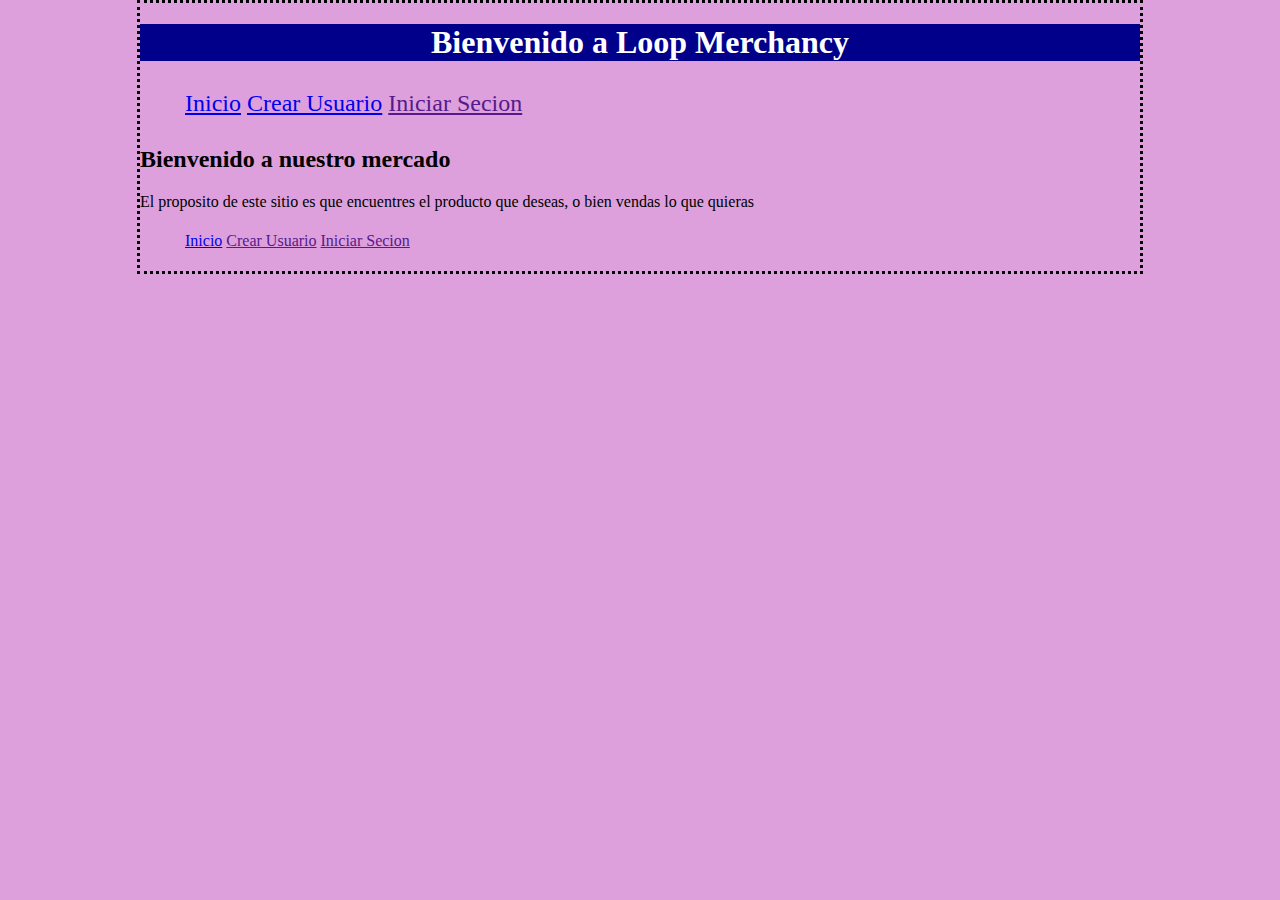
==== PROGRA_II_PROGRAMADA/web/Vistas/index.html @ ab1f0e6a "ASS" ====
<!DOCTYPE html>
<!--
To change this license header, choose License Headers in Project Properties.
To change this template file, choose Tools | Templates
and open the template in the editor.
-->
<html>
    <head>
        <title>Inicio</title>
        <meta charset="UTF-8">
        <meta name="viewport" content="width=device-width, initial-scale=1.0">
        <link href="MyStyles.css" rel="stylesheet" type="text/css"/>
    </head>
    <body>
        <h1>Bienvenido a Loop Merchancy</h1>
        <nav>
            <ul class="menuSuperior"> 
                <li>
                    <a href="index.html">Inicio</a>
                    <a href="Register.html">Crear Usuario</a>
                    <a href="">Iniciar Secion</a>

                </li>
            </ul>
        </nav>
        <h2>Bienvenido a nuestro mercado</h2>
       
        <p>El proposito de este sitio es que encuentres el producto que deseas, o bien vendas lo que quieras</p>

        <footer>
            <nav>
                <ul> 
                    <li>
                        <a href="index.html">Inicio</a>
                        <a href="">Crear Usuario</a>
                        <a href="">Iniciar Secion</a>

                    </li>
                </ul>
            </nav>
        </footer>
    </body>
</html>
---- PROGRA_II_PROGRAMADA/web/Vistas/MyStyles.css ----
/* 
    Created on : 04/07/2019, 07:51:49 PM
    Author     : JOHEL
*/
body{
    width: 1000px;
    margin: auto;
    background-color: plum;
    border: dotted;
    font-family: Comic Sans;
}
/*
h1: es para q el titulito me salga en el centro
*/
h1{
    background-color: darkblue;
    color: white;
    text-align: center;
   
}
/*
nav li: para que me aparezca el bordecito de la pag
*/
nav li{
    display: inline-block;
    padding: 5px;
}

.menuSuperior{
    font-size: x-large;
}

.labelCrearUsuario{
    width: 150xp;
}
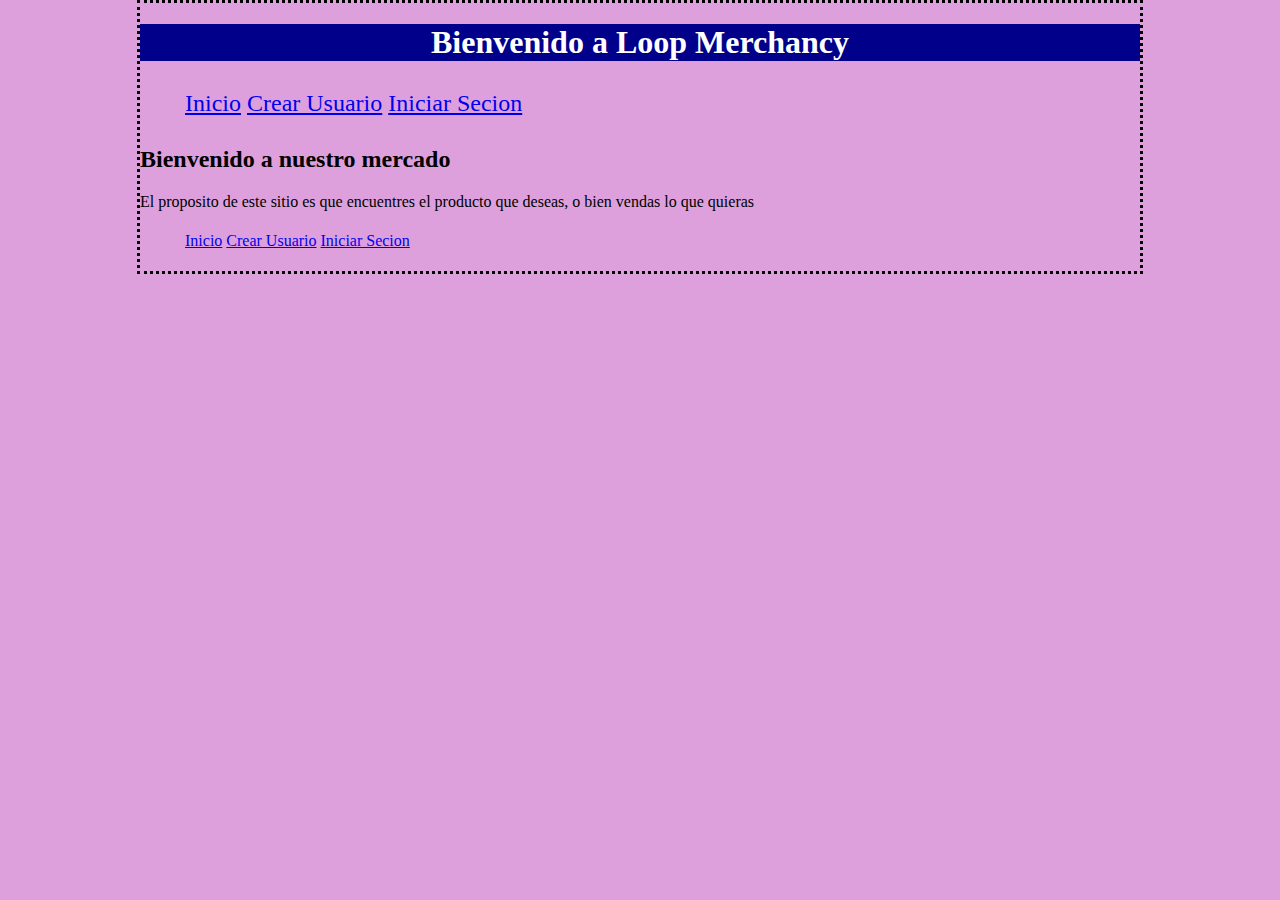
==== commit 600c8d65: "Agrege la ventana login wii" ====
--- a/PROGRA_II_PROGRAMADA/web/Vistas/index.html
+++ b/PROGRA_II_PROGRAMADA/web/Vistas/index.html
@@ -18,7 +18,7 @@
                 <li>
                     <a href="index.html">Inicio</a>
                     <a href="Register.html">Crear Usuario</a>
-                    <a href="">Iniciar Secion</a>
+                    <a href="login.html">Iniciar Secion</a>
 
                 </li>
             </ul>
@@ -32,8 +32,8 @@
                 <ul> 
                     <li>
                         <a href="index.html">Inicio</a>
-                        <a href="">Crear Usuario</a>
-                        <a href="">Iniciar Secion</a>
+                        <a href="Register.html">Crear Usuario</a>
+                        <a href="login.html">Iniciar Secion</a>
 
                     </li>
                 </ul>
